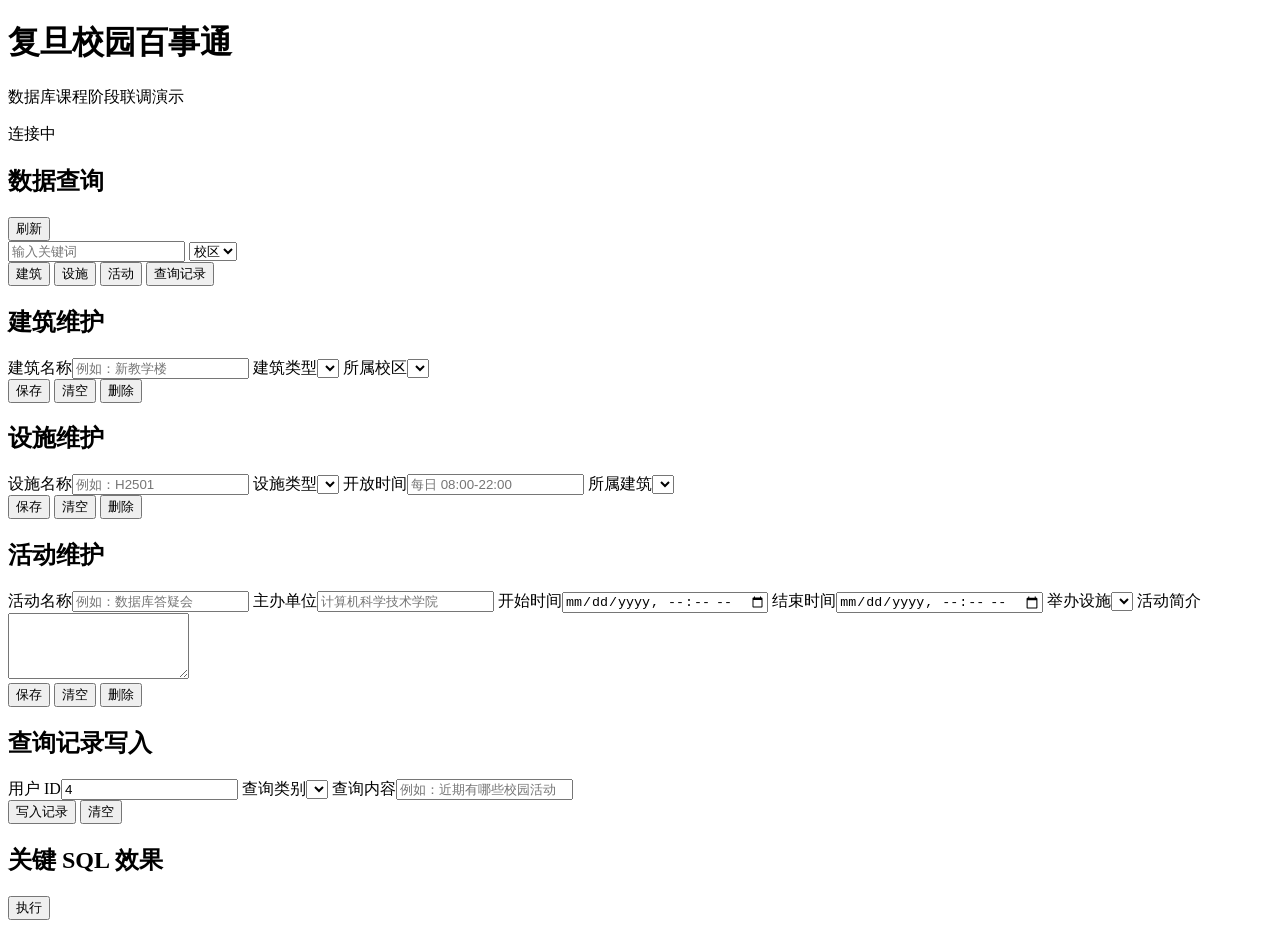
==== frontend/index.html @ 49647569 "Implement integrated campus QA demo" ====
<!doctype html>
<html lang="zh-CN">
  <head>
    <meta charset="utf-8" />
    <meta name="viewport" content="width=device-width, initial-scale=1" />
    <title>复旦校园百事通系统演示</title>
    <link rel="stylesheet" href="/styles.css" />
  </head>
  <body>
    <header class="topbar">
      <div>
        <h1>复旦校园百事通</h1>
        <p>数据库课程阶段联调演示</p>
      </div>
      <div id="health" class="status">连接中</div>
    </header>

    <main class="workspace">
      <section class="panel browser-panel">
        <div class="panel-title">
          <h2>数据查询</h2>
          <button id="refreshBtn" type="button">刷新</button>
        </div>
        <div class="toolbar">
          <input id="searchInput" type="search" placeholder="输入关键词" />
          <select id="entitySelect">
            <option value="campuses">校区</option>
            <option value="buildings">建筑</option>
            <option value="facilities">设施</option>
            <option value="courses">课程</option>
            <option value="activities">活动</option>
          </select>
        </div>
        <div id="dataTable" class="table-wrap"></div>
      </section>

      <section class="panel form-panel">
        <div class="tabs" role="tablist" aria-label="维护对象">
          <button class="tab is-active" data-form="buildingForm" type="button">建筑</button>
          <button class="tab" data-form="facilityForm" type="button">设施</button>
          <button class="tab" data-form="activityForm" type="button">活动</button>
          <button class="tab" data-form="queryLogForm" type="button">查询记录</button>
        </div>

        <form id="buildingForm" class="crud-form">
          <h2>建筑维护</h2>
          <input type="hidden" name="building_id" />
          <label>建筑名称<input name="name" required placeholder="例如：新教学楼" /></label>
          <label>建筑类型<select name="type" data-options="buildingTypes"></select></label>
          <label>所属校区<select name="campus_id" data-options="campuses"></select></label>
          <div class="actions">
            <button type="submit">保存</button>
            <button type="button" data-reset="buildingForm">清空</button>
            <button type="button" data-delete="building">删除</button>
          </div>
        </form>

        <form id="facilityForm" class="crud-form hidden">
          <h2>设施维护</h2>
          <input type="hidden" name="facility_id" />
          <label>设施名称<input name="name" required placeholder="例如：H2501" /></label>
          <label>设施类型<select name="type" data-options="facilityTypes"></select></label>
          <label>开放时间<input name="open_time" required placeholder="每日 08:00-22:00" /></label>
          <label>所属建筑<select name="building_id" data-options="buildings"></select></label>
          <div class="actions">
            <button type="submit">保存</button>
            <button type="button" data-reset="facilityForm">清空</button>
            <button type="button" data-delete="facility">删除</button>
          </div>
        </form>

        <form id="activityForm" class="crud-form hidden">
          <h2>活动维护</h2>
          <input type="hidden" name="activity_id" />
          <label>活动名称<input name="name" required placeholder="例如：数据库答疑会" /></label>
          <label>主办单位<input name="organizer" required placeholder="计算机科学技术学院" /></label>
          <label>开始时间<input name="start_time" type="datetime-local" required /></label>
          <label>结束时间<input name="end_time" type="datetime-local" /></label>
          <label>举办设施<select name="facility_id" data-options="facilities"></select></label>
          <label>活动简介<textarea name="description" rows="4" required></textarea></label>
          <div class="actions">
            <button type="submit">保存</button>
            <button type="button" data-reset="activityForm">清空</button>
            <button type="button" data-delete="activity">删除</button>
          </div>
        </form>

        <form id="queryLogForm" class="crud-form hidden">
          <h2>查询记录写入</h2>
          <label>用户 ID<input name="user_id" type="number" min="1" required value="4" /></label>
          <label>查询类别<select name="query_category" data-options="queryCategories"></select></label>
          <label>查询内容<input name="query_content" required placeholder="例如：近期有哪些校园活动" /></label>
          <div class="actions">
            <button type="submit">写入记录</button>
            <button type="button" data-reset="queryLogForm">清空</button>
          </div>
        </form>

        <div id="message" class="message" aria-live="polite"></div>
      </section>

      <section class="panel sql-panel">
        <div class="panel-title">
          <h2>关键 SQL 效果</h2>
          <button id="loadSqlBtn" type="button">执行</button>
        </div>
        <div id="sqlExamples" class="sql-list"></div>
      </section>
    </main>

    <script src="/app.js"></script>
  </body>
</html>
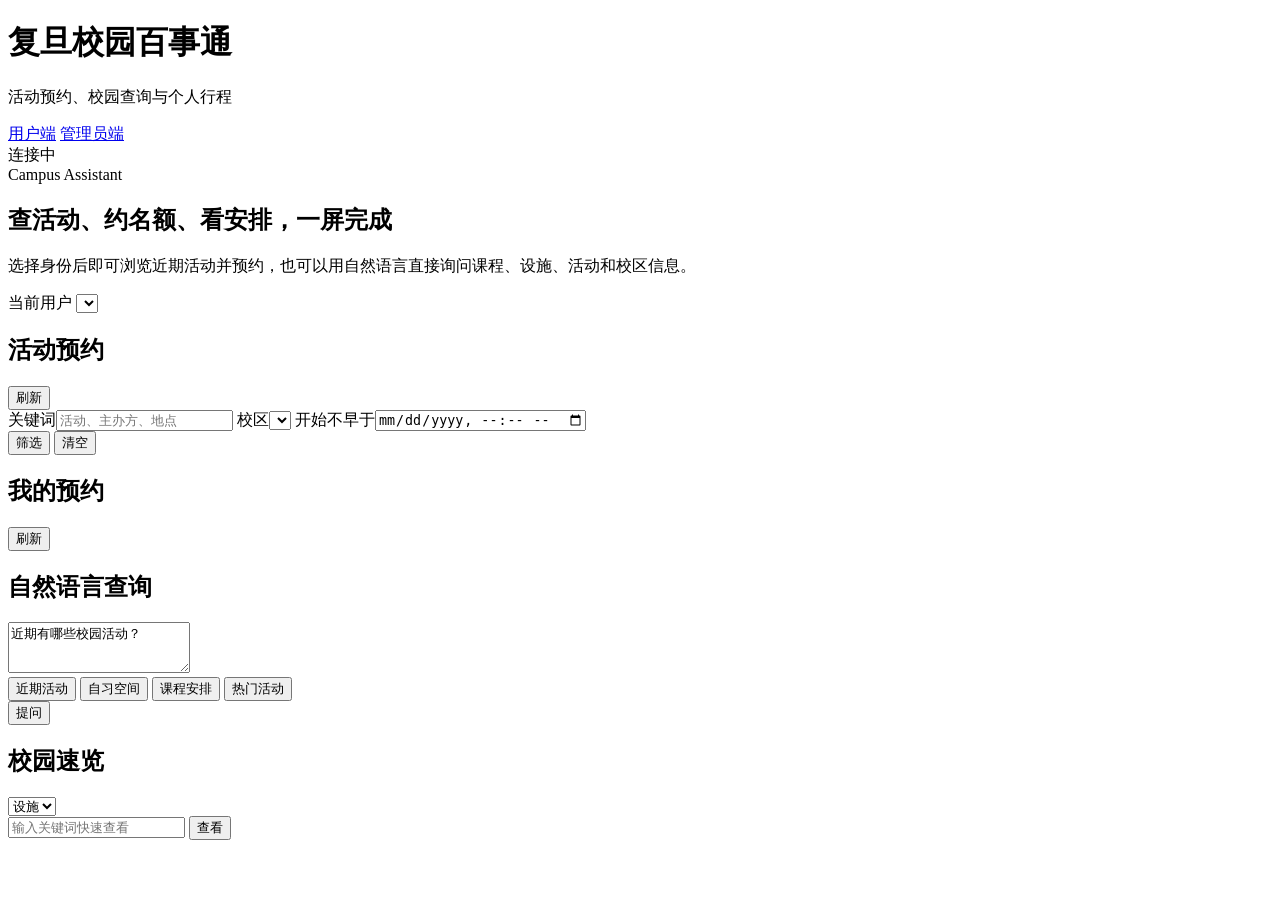
==== commit b8a6161e: "Update campus QA system" ====
--- a/frontend/index.html
+++ b/frontend/index.html
@@ -3,111 +3,102 @@
   <head>
     <meta charset="utf-8" />
     <meta name="viewport" content="width=device-width, initial-scale=1" />
-    <title>复旦校园百事通系统演示</title>
+    <title>复旦校园百事通 · 用户端</title>
     <link rel="stylesheet" href="/styles.css" />
   </head>
-  <body>
-    <header class="topbar">
+  <body class="user-shell">
+    <header class="topbar user-topbar">
       <div>
         <h1>复旦校园百事通</h1>
-        <p>数据库课程阶段联调演示</p>
+        <p>活动预约、校园查询与个人行程</p>
       </div>
+      <nav class="app-nav" aria-label="前端入口">
+        <a class="is-active" href="/">用户端</a>
+        <a href="/admin.html">管理员端</a>
+      </nav>
       <div id="health" class="status">连接中</div>
     </header>
 
-    <main class="workspace">
-      <section class="panel browser-panel">
+    <main class="user-workspace">
+      <section class="panel user-hero">
+        <div class="hero-copy">
+          <span class="eyebrow">Campus Assistant</span>
+          <h2>查活动、约名额、看安排，一屏完成</h2>
+          <p>选择身份后即可浏览近期活动并预约，也可以用自然语言直接询问课程、设施、活动和校区信息。</p>
+        </div>
+        <div class="hero-controls">
+          <label>
+            当前用户
+            <select id="userSelect"></select>
+          </label>
+          <div id="userProfile" class="profile-strip"></div>
+        </div>
+      </section>
+
+      <section class="panel activity-panel">
         <div class="panel-title">
-          <h2>数据查询</h2>
-          <button id="refreshBtn" type="button">刷新</button>
+          <h2>活动预约</h2>
+          <button id="refreshActivitiesBtn" type="button">刷新</button>
         </div>
-        <div class="toolbar">
-          <input id="searchInput" type="search" placeholder="输入关键词" />
-          <select id="entitySelect">
-            <option value="campuses">校区</option>
-            <option value="buildings">建筑</option>
+        <form id="activityFilterForm" class="user-filter">
+          <label>关键词<input name="q" type="search" placeholder="活动、主办方、地点" /></label>
+          <label>校区<select name="campus_id" id="campusFilter"></select></label>
+          <label>开始不早于<input name="start_from" type="datetime-local" /></label>
+          <div class="actions">
+            <button type="submit">筛选</button>
+            <button id="clearActivityFilterBtn" type="button" class="secondary-button">清空</button>
+          </div>
+        </form>
+        <div id="activityCards" class="activity-grid"></div>
+      </section>
+
+      <aside class="panel reservation-panel">
+        <div class="panel-title">
+          <h2>我的预约</h2>
+          <button id="refreshReservationsBtn" type="button">刷新</button>
+        </div>
+        <div id="reservationList" class="reservation-list"></div>
+      </aside>
+
+      <section class="panel assistant-panel">
+        <div class="panel-title">
+          <h2>自然语言查询</h2>
+        </div>
+        <form id="nlQueryForm" class="user-nl-form">
+          <textarea id="nlQuestion" name="question" rows="3" required>近期有哪些校园活动？</textarea>
+          <input name="user_id" type="hidden" value="4" />
+          <div class="question-chips">
+            <button type="button" data-question="近期有哪些校园活动？">近期活动</button>
+            <button type="button" data-question="第二教学楼有哪些自习室？">自习空间</button>
+            <button type="button" data-question="数据库系统原理周几上课？">课程安排</button>
+            <button type="button" data-question="热门活动有哪些？">热门活动</button>
+          </div>
+          <div class="actions">
+            <button type="submit">提问</button>
+          </div>
+        </form>
+        <div id="nlAnswer" class="answer-box compact-answer"></div>
+      </section>
+
+      <section class="panel explore-panel">
+        <div class="panel-title">
+          <h2>校园速览</h2>
+          <select id="exploreEntity">
             <option value="facilities">设施</option>
             <option value="courses">课程</option>
-            <option value="activities">活动</option>
+            <option value="buildings">建筑</option>
           </select>
         </div>
-        <div id="dataTable" class="table-wrap"></div>
+        <form id="exploreForm" class="explore-form">
+          <input name="q" type="search" placeholder="输入关键词快速查看" />
+          <button type="submit">查看</button>
+        </form>
+        <div id="exploreContent" class="compact-list"></div>
       </section>
 
-      <section class="panel form-panel">
-        <div class="tabs" role="tablist" aria-label="维护对象">
-          <button class="tab is-active" data-form="buildingForm" type="button">建筑</button>
-          <button class="tab" data-form="facilityForm" type="button">设施</button>
-          <button class="tab" data-form="activityForm" type="button">活动</button>
-          <button class="tab" data-form="queryLogForm" type="button">查询记录</button>
-        </div>
-
-        <form id="buildingForm" class="crud-form">
-          <h2>建筑维护</h2>
-          <input type="hidden" name="building_id" />
-          <label>建筑名称<input name="name" required placeholder="例如：新教学楼" /></label>
-          <label>建筑类型<select name="type" data-options="buildingTypes"></select></label>
-          <label>所属校区<select name="campus_id" data-options="campuses"></select></label>
-          <div class="actions">
-            <button type="submit">保存</button>
-            <button type="button" data-reset="buildingForm">清空</button>
-            <button type="button" data-delete="building">删除</button>
-          </div>
-        </form>
-
-        <form id="facilityForm" class="crud-form hidden">
-          <h2>设施维护</h2>
-          <input type="hidden" name="facility_id" />
-          <label>设施名称<input name="name" required placeholder="例如：H2501" /></label>
-          <label>设施类型<select name="type" data-options="facilityTypes"></select></label>
-          <label>开放时间<input name="open_time" required placeholder="每日 08:00-22:00" /></label>
-          <label>所属建筑<select name="building_id" data-options="buildings"></select></label>
-          <div class="actions">
-            <button type="submit">保存</button>
-            <button type="button" data-reset="facilityForm">清空</button>
-            <button type="button" data-delete="facility">删除</button>
-          </div>
-        </form>
-
-        <form id="activityForm" class="crud-form hidden">
-          <h2>活动维护</h2>
-          <input type="hidden" name="activity_id" />
-          <label>活动名称<input name="name" required placeholder="例如：数据库答疑会" /></label>
-          <label>主办单位<input name="organizer" required placeholder="计算机科学技术学院" /></label>
-          <label>开始时间<input name="start_time" type="datetime-local" required /></label>
-          <label>结束时间<input name="end_time" type="datetime-local" /></label>
-          <label>举办设施<select name="facility_id" data-options="facilities"></select></label>
-          <label>活动简介<textarea name="description" rows="4" required></textarea></label>
-          <div class="actions">
-            <button type="submit">保存</button>
-            <button type="button" data-reset="activityForm">清空</button>
-            <button type="button" data-delete="activity">删除</button>
-          </div>
-        </form>
-
-        <form id="queryLogForm" class="crud-form hidden">
-          <h2>查询记录写入</h2>
-          <label>用户 ID<input name="user_id" type="number" min="1" required value="4" /></label>
-          <label>查询类别<select name="query_category" data-options="queryCategories"></select></label>
-          <label>查询内容<input name="query_content" required placeholder="例如：近期有哪些校园活动" /></label>
-          <div class="actions">
-            <button type="submit">写入记录</button>
-            <button type="button" data-reset="queryLogForm">清空</button>
-          </div>
-        </form>
-
-        <div id="message" class="message" aria-live="polite"></div>
-      </section>
-
-      <section class="panel sql-panel">
-        <div class="panel-title">
-          <h2>关键 SQL 效果</h2>
-          <button id="loadSqlBtn" type="button">执行</button>
-        </div>
-        <div id="sqlExamples" class="sql-list"></div>
-      </section>
+      <div id="message" class="toast-message" aria-live="polite"></div>
     </main>
 
-    <script src="/app.js"></script>
+    <script src="/user.js"></script>
   </body>
 </html>
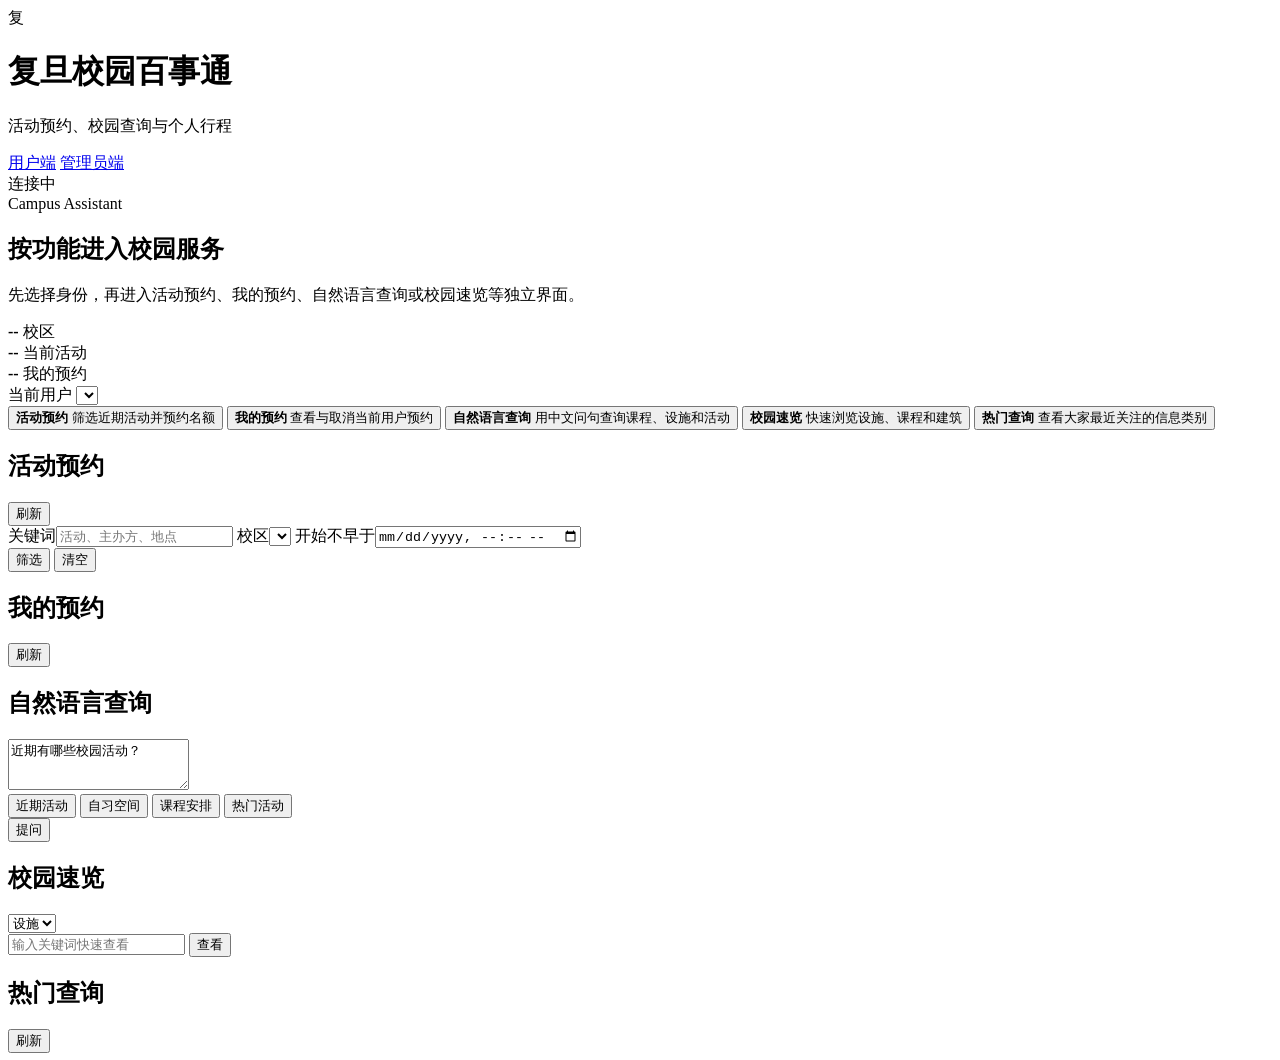
==== commit cc7358fd: "Improve frontend workflows and CSV import" ====
--- a/frontend/index.html
+++ b/frontend/index.html
@@ -8,9 +8,12 @@
   </head>
   <body class="user-shell">
     <header class="topbar user-topbar">
-      <div>
-        <h1>复旦校园百事通</h1>
-        <p>活动预约、校园查询与个人行程</p>
+      <div class="brand-block">
+        <div class="brand-mark" aria-hidden="true">复</div>
+        <div>
+          <h1>复旦校园百事通</h1>
+          <p>活动预约、校园查询与个人行程</p>
+        </div>
       </div>
       <nav class="app-nav" aria-label="前端入口">
         <a class="is-active" href="/">用户端</a>
@@ -23,8 +26,22 @@
       <section class="panel user-hero">
         <div class="hero-copy">
           <span class="eyebrow">Campus Assistant</span>
-          <h2>查活动、约名额、看安排，一屏完成</h2>
-          <p>选择身份后即可浏览近期活动并预约，也可以用自然语言直接询问课程、设施、活动和校区信息。</p>
+          <h2>按功能进入校园服务</h2>
+          <p>先选择身份，再进入活动预约、我的预约、自然语言查询或校园速览等独立界面。</p>
+          <div class="hero-stats" aria-label="用户端数据概览">
+            <div>
+              <strong id="userCampusCount">--</strong>
+              <span>校区</span>
+            </div>
+            <div>
+              <strong id="userActivityCount">--</strong>
+              <span>当前活动</span>
+            </div>
+            <div>
+              <strong id="userReservationCount">--</strong>
+              <span>我的预约</span>
+            </div>
+          </div>
         </div>
         <div class="hero-controls">
           <label>
@@ -35,7 +52,30 @@
         </div>
       </section>
 
-      <section class="panel activity-panel">
+      <section class="panel feature-entry user-feature-entry" aria-label="用户端功能入口">
+        <button class="feature-button is-active" type="button" data-user-view="activities" aria-pressed="true">
+          <strong>活动预约</strong>
+          <span>筛选近期活动并预约名额</span>
+        </button>
+        <button class="feature-button" type="button" data-user-view="reservations" aria-pressed="false">
+          <strong>我的预约</strong>
+          <span>查看与取消当前用户预约</span>
+        </button>
+        <button class="feature-button" type="button" data-user-view="assistant" aria-pressed="false">
+          <strong>自然语言查询</strong>
+          <span>用中文问句查询课程、设施和活动</span>
+        </button>
+        <button class="feature-button" type="button" data-user-view="explore" aria-pressed="false">
+          <strong>校园速览</strong>
+          <span>快速浏览设施、课程和建筑</span>
+        </button>
+        <button class="feature-button" type="button" data-user-view="popular" aria-pressed="false">
+          <strong>热门查询</strong>
+          <span>查看大家最近关注的信息类别</span>
+        </button>
+      </section>
+
+      <section class="panel activity-panel view-section" data-user-section="activities">
         <div class="panel-title">
           <h2>活动预约</h2>
           <button id="refreshActivitiesBtn" type="button">刷新</button>
@@ -52,7 +92,7 @@
         <div id="activityCards" class="activity-grid"></div>
       </section>
 
-      <aside class="panel reservation-panel">
+      <aside class="panel reservation-panel view-section is-hidden" data-user-section="reservations">
         <div class="panel-title">
           <h2>我的预约</h2>
           <button id="refreshReservationsBtn" type="button">刷新</button>
@@ -60,7 +100,7 @@
         <div id="reservationList" class="reservation-list"></div>
       </aside>
 
-      <section class="panel assistant-panel">
+      <section class="panel assistant-panel view-section is-hidden" data-user-section="assistant">
         <div class="panel-title">
           <h2>自然语言查询</h2>
         </div>
@@ -80,7 +120,7 @@
         <div id="nlAnswer" class="answer-box compact-answer"></div>
       </section>
 
-      <section class="panel explore-panel">
+      <section class="panel explore-panel view-section is-hidden" data-user-section="explore">
         <div class="panel-title">
           <h2>校园速览</h2>
           <select id="exploreEntity">
@@ -96,6 +136,14 @@
         <div id="exploreContent" class="compact-list"></div>
       </section>
 
+      <section class="panel popular-panel view-section is-hidden" data-user-section="popular">
+        <div class="panel-title">
+          <h2>热门查询</h2>
+          <button id="refreshPopularQueriesBtn" type="button">刷新</button>
+        </div>
+        <div id="popularQueryContent" class="popular-query-board"></div>
+      </section>
+
       <div id="message" class="toast-message" aria-live="polite"></div>
     </main>
 
